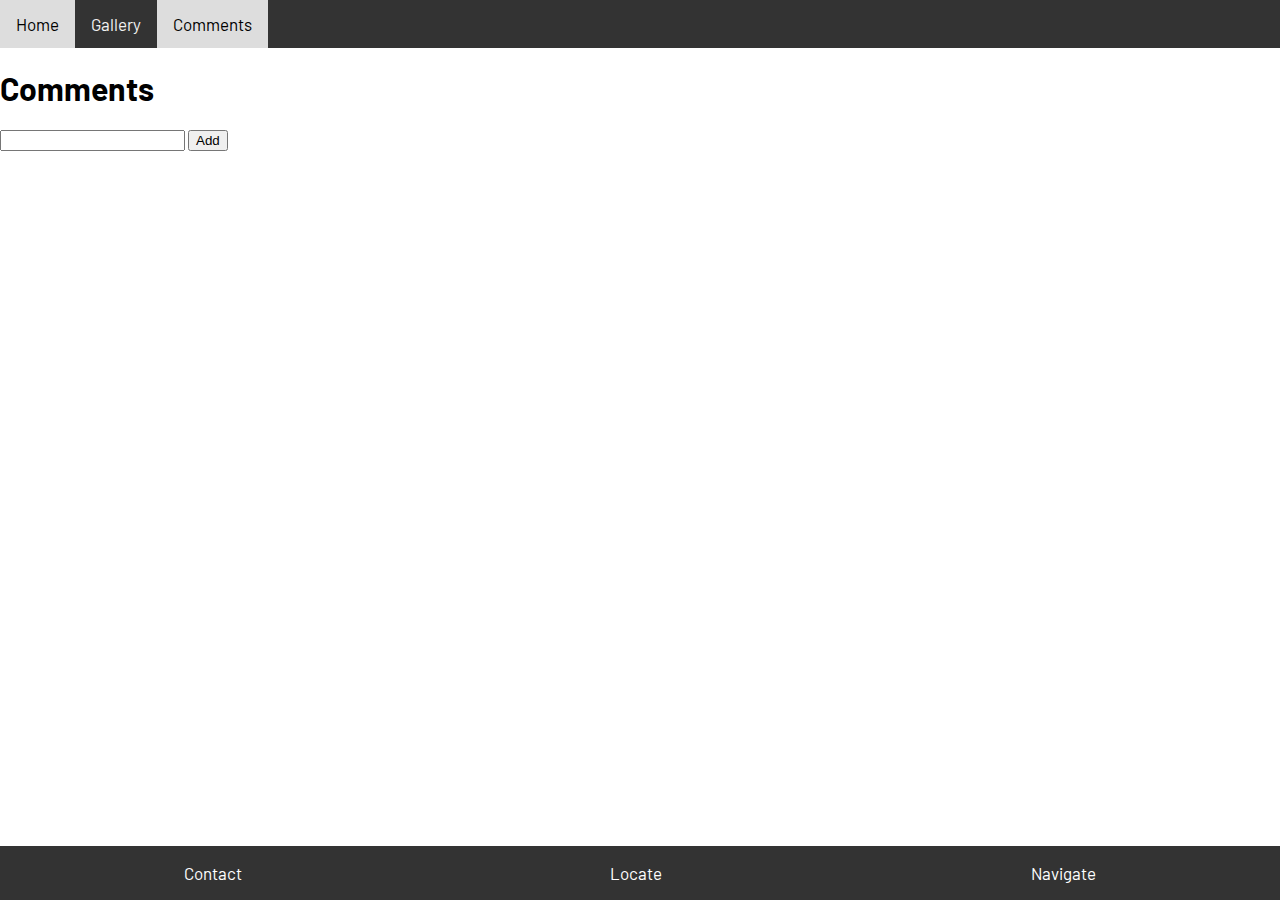
==== comment.html @ 84b759b6 "Add files via upload" ====
<!DOCTYPE html>
<html lang="en">
<head>
	<meta charset="UTF-8">
	<title>Massive Website</title>
	<link rel="stylesheet" href="css/styles.css">
	<link href="https://fonts.googleapis.com/css?family=Barlow" rel="stylesheet">
</head>
<body>
	<div class="header">
		<a href="index.html" class="header_element header_element-hover header_element-active">Home</a>
		<a href="gallery.html" class="header_element header_element-hover header_element-active">Gallery</a>
		<a href="comment.html" class="header_element header_element-hover header_element-active header_element-selected">Comments</a>
	</div>
	<header><h1>Comments</h1></header>
	<div id="com-container">
		<input id="input" type="text">
		<button id="btn">Add</button>
		<div id="comments"></div>
	</div>
	<footer class="footer">
		<!-- contact --><div class="footer_element">
			<p>Contact</p>
		</div>
		<!-- locate --><div class="footer_element">
			<p>Locate</p>
		</div>
		<!-- navigate --><div class="footer_element">
			<p>Navigate</p>
		</div>
	</footer>
</body>
<script src="js/app.js"></script>
</html>
---- css/styles.css ----
/*NORMAL THINGS*/
body{
	margin: 0;
	font-family: 'Barlow', sans-serif;
}

.header{
	overflow: hidden;
	background-color: #333;
	width: calc(100vw);
}

.header_element{
	float: left;
	color: #f2f2f2;
	text-align: center;
	padding: 14px 16px;
	text-decoration: none;
	font-size: 17px;
}

.header_element-hover:hover{
	background-color: #ddd;
	color: black;
}

.header_element-active:active{
	background-color: #4cafa1;
	color: white;
}

.header_element-selected{
	background-color: #ddd;
	color: black;
}

.footer{
	background-color: #333;
	color: white;
	display: flex;
	flex-direction: row;
	justify-content: space-around;
	font-size: 17px;
	position: fixed;
	bottom: 0;
	width: calc(100vw);
}

/*GALLERY THINGS*/
#fireflies-container{
	display: flex;
	flex-direction: row-reverse;
	align-items: center;
	justify-content: center;
}

#fireflies-text{
	height: 100%;
	width: auto;
	display: flex;
	justify-content: space-around;
	flex-direction: column;
}

#fireflies{
	height: 50%;
	width: 50%;
	margin: 10px;
}

#pixelpainter-container{
	display: flex;
	flex-direction: row;
	align-items: center;
	justify-content: center;
}

#pixelpainter-text{
	height: 100%;
	width: auto;
	margin-left: 10px;
	display: flex;
	justify-content: space-around;
	flex-direction: column;
}

#pixelpainter{
	height: 50%;
	width: 50%;
	margin: 10px;
}

#petstore-container{
	display: flex;
	flex-direction: row-reverse;
	align-items: center;
	justify-content: center;
}

#petstore-text{
	height: 100%;
	width: auto;
	display: flex;
	justify-content: space-around;
	flex-direction: column;
}

#petstore{
	height: 50%;
	width: 50%;
	margin: 10px;
}

/*COMMENT THINGS*/
#comments{
	width: 300px;
	height: auto;
}

.comment{
	border-color: black;
	border-style: solid;
	height: auto;
	width: 250px;
	overflow-wrap: normal;
	margin: 5px;
}
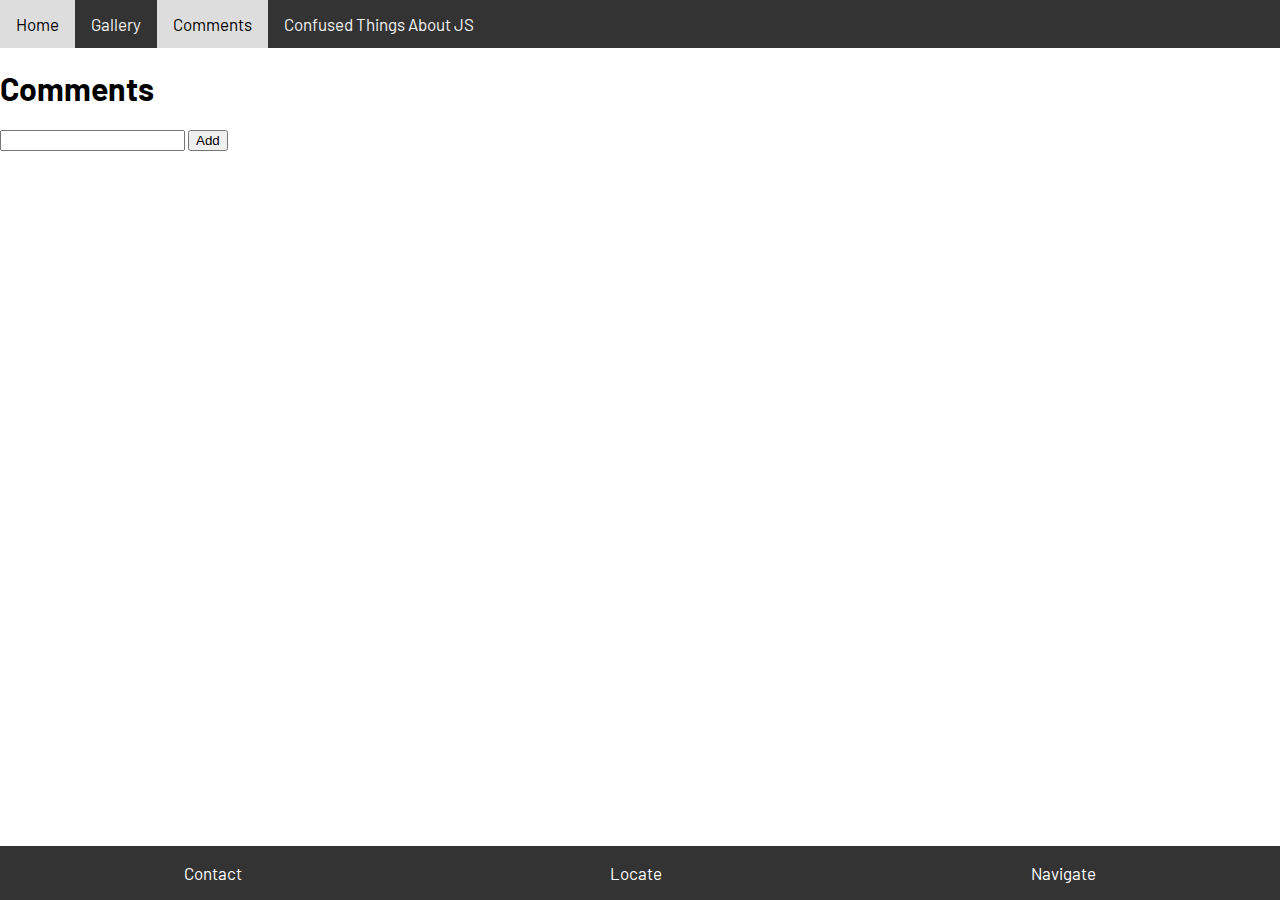
==== commit cbaf0cf1: "Add files via upload" ====
--- a/comment.html
+++ b/comment.html
@@ -11,6 +11,7 @@
 		<a href="index.html" class="header_element header_element-hover header_element-active">Home</a>
 		<a href="gallery.html" class="header_element header_element-hover header_element-active">Gallery</a>
 		<a href="comment.html" class="header_element header_element-hover header_element-active header_element-selected">Comments</a>
+		<a href="confusing.html" class="header_element header_element-hover header_element-active">Confused Things About JS</a>
 	</div>
 	<header><h1>Comments</h1></header>
 	<div id="com-container">
@@ -30,5 +31,5 @@
 		</div>
 	</footer>
 </body>
-<script src="js/app.js"></script>
+<script src="js/comment.js"></script>
 </html>--- a/css/styles.css
+++ b/css/styles.css
@@ -5,9 +5,9 @@
 }
 
 .header{
-	overflow: hidden;
 	background-color: #333;
-	width: calc(100vw);
+	width: 100%;
+	height: 48px;
 }
 
 .header_element{
@@ -48,6 +48,7 @@
 
 /*GALLERY THINGS*/
 #fireflies-container{
+	width: 100%;
 	display: flex;
 	flex-direction: row-reverse;
 	align-items: center;
@@ -124,4 +125,24 @@
 	width: 250px;
 	overflow-wrap: normal;
 	margin: 5px;
+}
+
+/*CONFUSING JS THINGS*/
+#confused-container{
+	height: calc(100vh);
+	width: calc(100vw);
+}
+
+.row{
+	display: flex;
+	flex-direction: row;
+	align-items: center;
+	justify-content: space-around;
+	text-align: center;
+}
+
+.title{
+	font-size: 24px;
+	width: 250px;
+	height: 250px;
 }